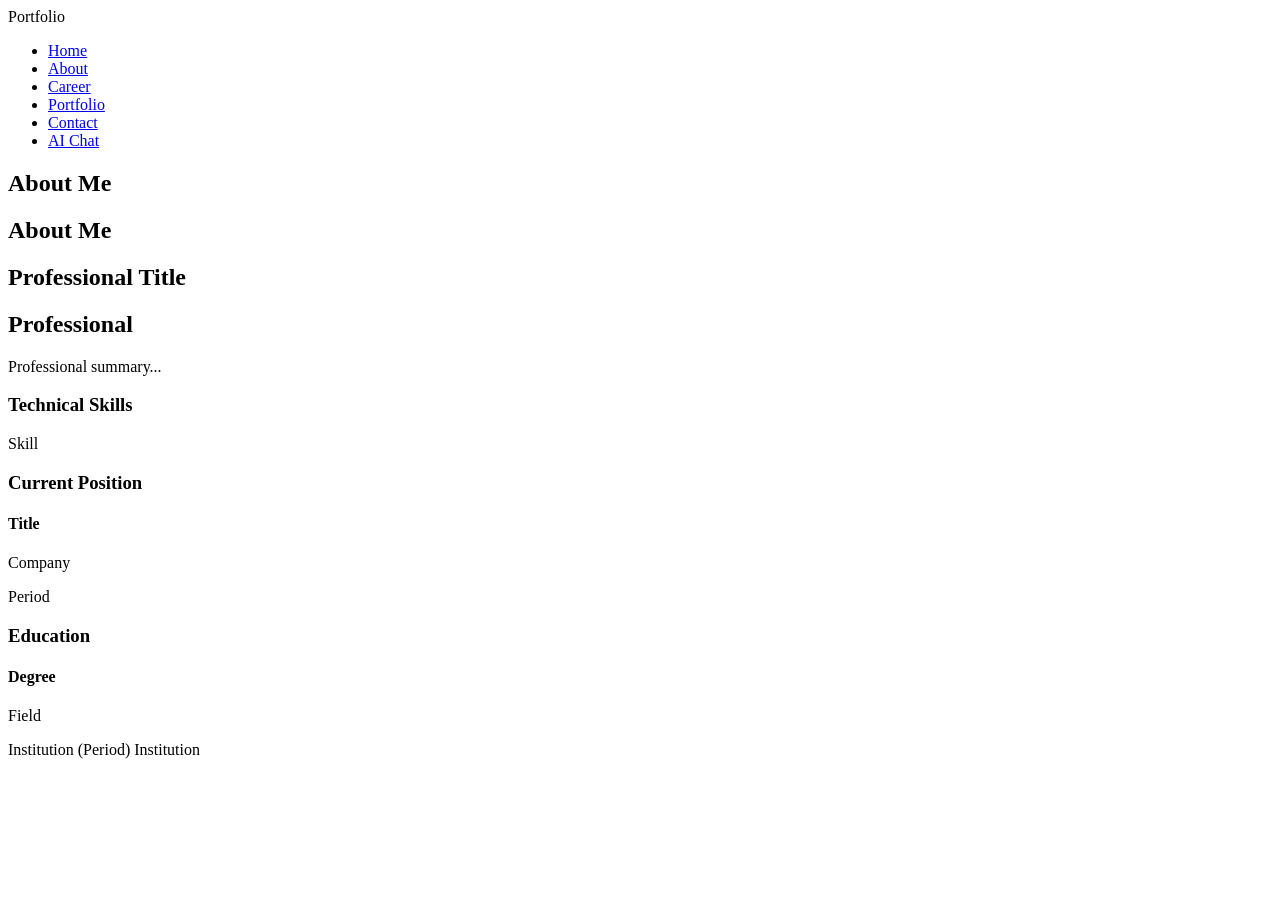
==== src/main/resources/templates/about.html @ 7de1030d "Initial commit: Professional portfolio website with Spring Boot" ====
<!DOCTYPE html>
<html lang="en" xmlns:th="http://www.thymeleaf.org">
<head>
    <meta charset="UTF-8">
    <meta name="viewport" content="width=device-width, initial-scale=1.0">
    <title>About Me</title>
    <link rel="stylesheet" href="/css/style.css">
</head>
<body>
    <nav class="navbar">
        <div class="nav-container">
            <div class="logo" th:text="${profile.name != null && !profile.name.isEmpty() ? profile.name : 'Portfolio'}">Portfolio</div>
            <ul class="nav-menu">
                <li><a href="/">Home</a></li>
                <li><a href="/about" class="active">About</a></li>
                <li><a href="/career">Career</a></li>
                <li><a href="/portfolio">Portfolio</a></li>
                <li><a href="/contact">Contact</a></li>
                <li><a href="/chat">AI Chat</a></li>
            </ul>
        </div>
    </nav>

    <section class="page-header">
        <h1 th:if="${profile.name != null && !profile.name.isEmpty()}" th:text="${profile.name}">About Me</h1>
        <h1 th:if="${profile.name == null || profile.name.isEmpty()}">About Me</h1>
        <div class="header-line"></div>
    </section>

    <section class="about-content">
        <div class="container">
            <div class="about-grid">
                <div class="about-text">
                    <h2 th:if="${profile.experiences != null && !profile.experiences.isEmpty()}" th:text="${profile.experiences[0].title}">Professional Title</h2>
                    <h2 th:if="${profile.experiences == null || profile.experiences.isEmpty()}">Professional</h2>
                    <p class="lead" th:text="${profile.about}">Professional summary...</p>
                    
                    <div class="skills-section">
                        <h3>Technical Skills</h3>
                        <div class="skills-grid">
                            <div class="skill-tag" th:each="skill : ${profile.skills}" th:text="${skill}">Skill</div>
                        </div>
                    </div>
                </div>
                
                <div class="about-sidebar">
                    <div class="info-card" th:if="${profile.experiences != null && !profile.experiences.isEmpty()}">
                        <h3>Current Position</h3>
                        <div class="edu-item">
                            <h4 th:text="${profile.experiences[0].title}">Title</h4>
                            <p th:text="${profile.experiences[0].company}">Company</p>
                            <span th:text="${profile.experiences[0].period}">Period</span>
                        </div>
                    </div>
                    
                    <div class="info-card" th:if="${profile.educations != null && !profile.educations.isEmpty()}">
                        <h3>Education</h3>
                        <div class="edu-item" th:each="edu : ${profile.educations}">
                            <h4 th:if="${edu.degree != null}" th:text="${edu.degree}">Degree</h4>
                            <p th:if="${edu.field != null}" th:text="${edu.field}">Field</p>
                            <span th:if="${edu.institution != null && edu.period != null}" th:text="${edu.institution + ' (' + edu.period + ')'}">Institution (Period)</span>
                            <span th:if="${edu.institution != null && edu.period == null}" th:text="${edu.institution}">Institution</span>
                        </div>
                    </div>
                </div>
            </div>
        </div>
    </section>

    <script src="/js/script.js"></script>
</body>
</html>
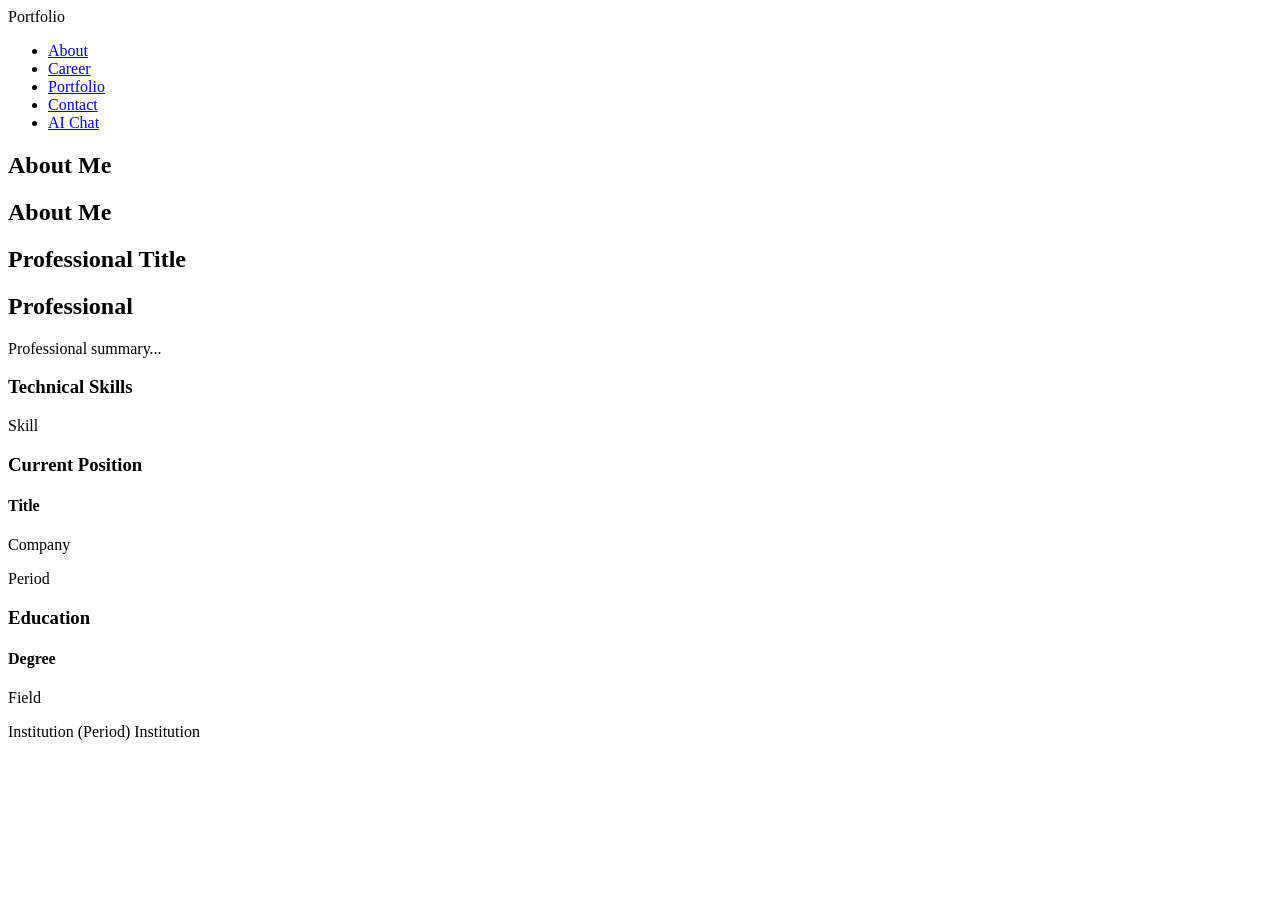
==== commit fcfc348b: "Improve mobile responsiveness and UX: remove Home link, set About as default page, improve chat inpu" ====
--- a/src/main/resources/templates/about.html
+++ b/src/main/resources/templates/about.html
@@ -11,7 +11,6 @@
         <div class="nav-container">
             <div class="logo" th:text="${profile.name != null && !profile.name.isEmpty() ? profile.name : 'Portfolio'}">Portfolio</div>
             <ul class="nav-menu">
-                <li><a href="/">Home</a></li>
                 <li><a href="/about" class="active">About</a></li>
                 <li><a href="/career">Career</a></li>
                 <li><a href="/portfolio">Portfolio</a></li>
